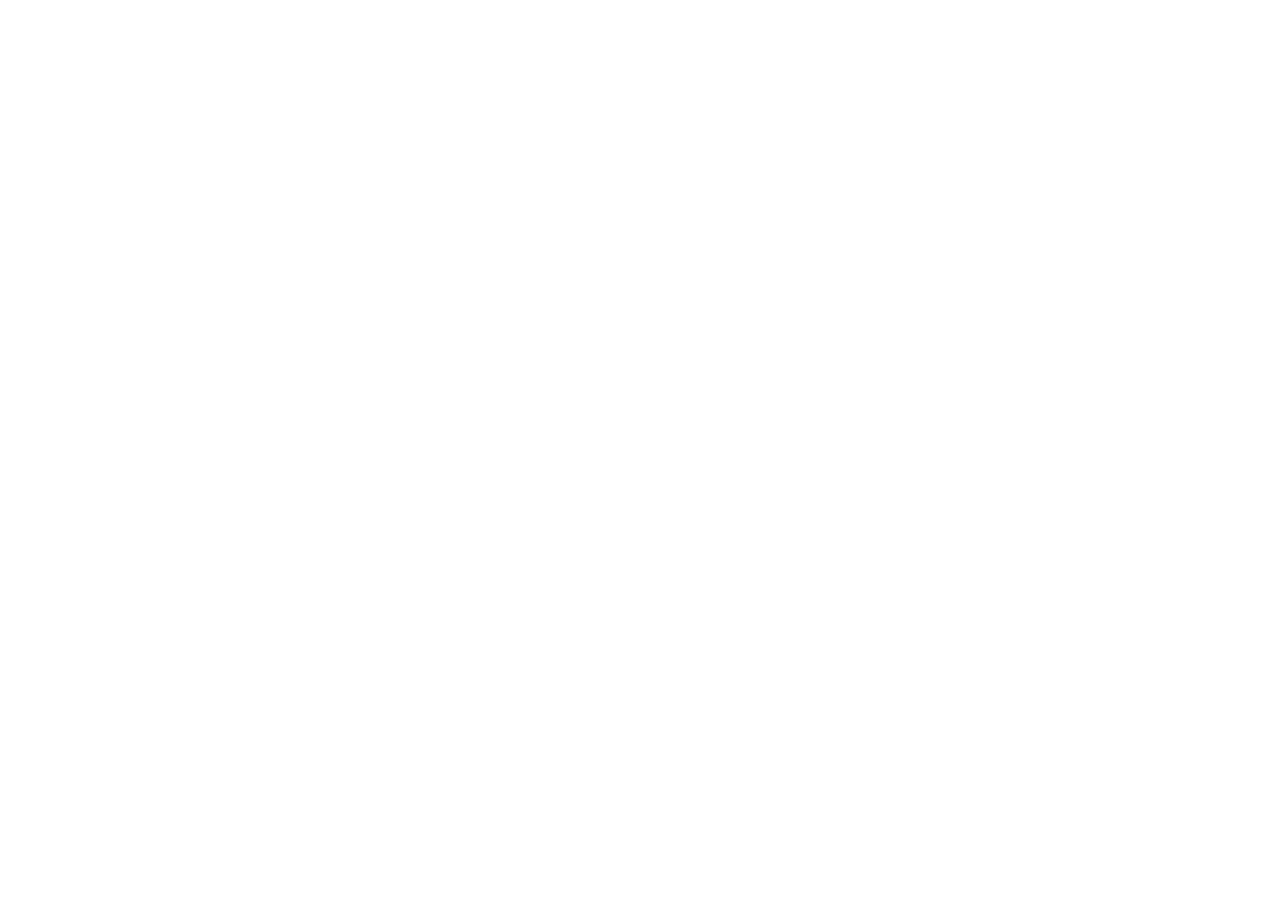
==== index.html @ e64afcf3 "html:5 added to each file" ====
<!DOCTYPE html>
<html lang="en">
<head>
    <meta charset="UTF-8">
    <meta name="viewport" content="width=device-width, initial-scale=1.0">
    <meta http-equiv="X-UA-Compatible" content="ie=edge">
    <title>Document</title>
</head>
<body>
    
</body>
</html>
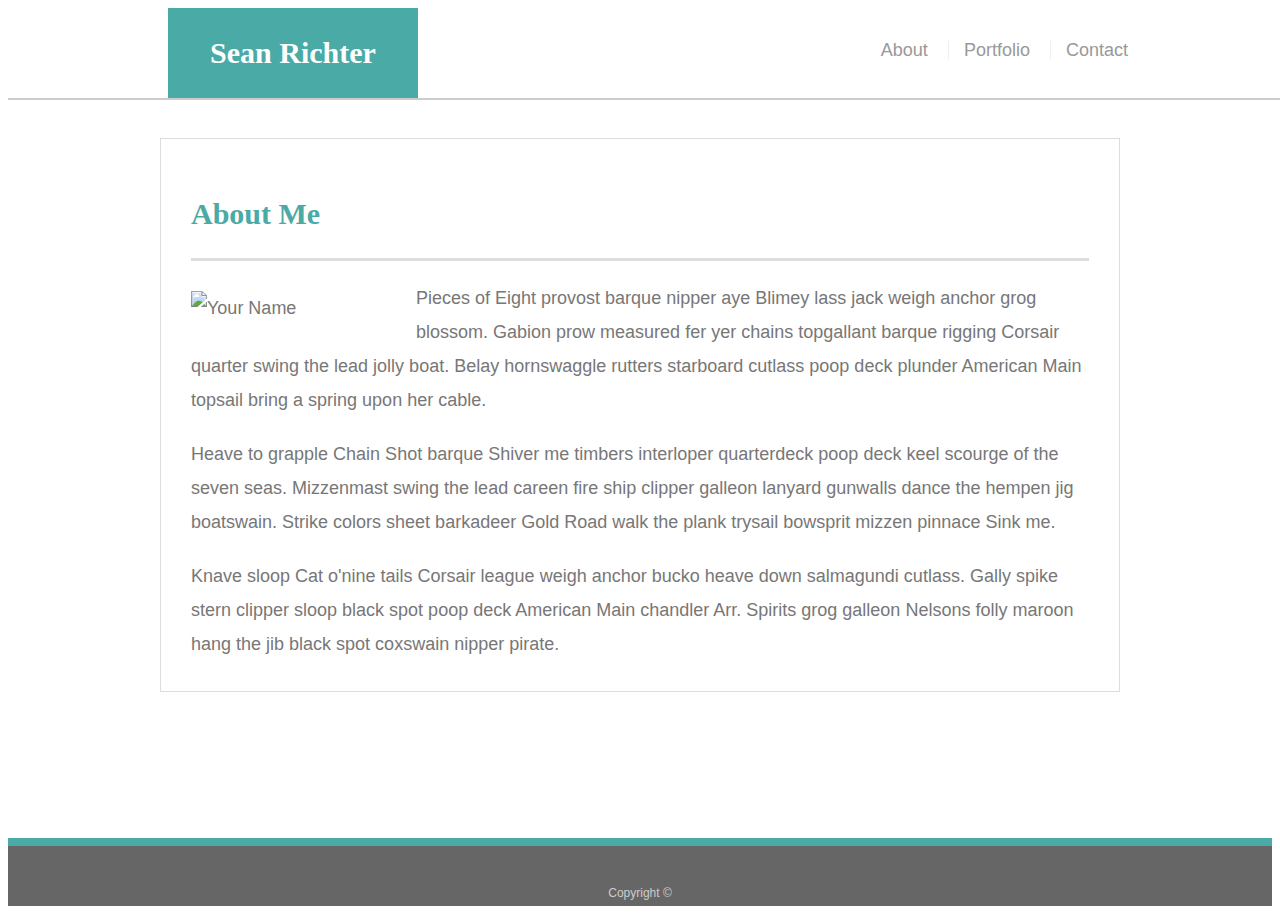
==== commit 1221fe62: "image adds" ====
--- a/index.html
+++ b/index.html
@@ -4,9 +4,45 @@
     <meta charset="UTF-8">
     <meta name="viewport" content="width=device-width, initial-scale=1.0">
     <meta http-equiv="X-UA-Compatible" content="ie=edge">
-    <title>Document</title>
+    <title>About Me</title>
+    <link rel="stylesheet" type="text/css" href="assets/css/style.css">
 </head>
 <body>
-    
-</body>
-</html>+
+        <header id="masthead">
+          <div class="container">
+            <a href="index.html" id="logo">Sean Richter</a>
+            <nav>
+              <a href="index.html">About</a>
+              <a href="portfolio.html">Portfolio</a>
+              <a href="contact.html">Contact</a>
+            </nav>
+          </div>
+        </header>
+      
+        <div id="main-container" class="container">
+          <section class="main-section">
+            <h1>About Me</h1>
+      
+            <img src="https://scontent-atl3-1.xx.fbcdn.net/v/t1.0-9/65497963_10214664576469731_3318468208800825344_n.jpg?_nc_cat=109&_nc_oc=AQn9vKNUYFoum5LjSRQH8Fi06u7udVuFL8K7kD5asbPPGtfphCGsekAq1Vj_zlG2Chxp_k_D2C_CHAXMicUBy8Pc&_nc_ht=scontent-atl3-1.xx&oh=459b784f4c795cada4e43f1d334dbb07&oe=5DADF291" class="auth-image" alt="Your Name">
+      
+            <p>Pieces of Eight provost barque nipper aye Blimey lass jack weigh anchor grog blossom. Gabion prow measured fer yer chains topgallant barque rigging Corsair quarter swing the lead jolly boat. Belay hornswaggle rutters starboard cutlass poop deck plunder American Main topsail bring a spring upon her cable.</p>
+      
+            <p>Heave to grapple Chain Shot barque Shiver me timbers interloper quarterdeck poop deck keel scourge of the seven seas. Mizzenmast swing the lead careen fire ship clipper galleon lanyard gunwalls dance the hempen jig boatswain. Strike colors sheet barkadeer Gold Road walk the plank trysail bowsprit mizzen pinnace Sink me.</p>
+      
+            <p>Knave sloop Cat o'nine tails Corsair league weigh anchor bucko heave down salmagundi cutlass. Gally spike stern clipper sloop black spot poop deck American Main chandler Arr. Spirits grog galleon Nelsons folly maroon hang the jib black spot coxswain nipper pirate.</p>
+      
+          </section>
+      
+        </div>
+      
+        <footer>
+          <div class="container">
+            Copyright &copy; 
+          </div>
+        </footer>
+      </body>
+      
+      </html>
+      
+      --- a/assets/css/style.css
+++ b/assets/css/style.css
@@ -0,0 +1,218 @@
+body {
+    font-family: Arial, "Helvetica Neue", Helvetica, sans-serif;
+    font-size: 18px;
+    line-height: 34px;
+    color: #777777;
+    background: url("https://lh3.googleusercontent.com/[base64]s400-no");
+  }
+  
+  * {
+    box-sizing: border-box;
+  }
+  
+  /* general */
+  
+  .container {
+    width: 100%;
+    max-width: 960px;
+    margin: 0 auto;
+    clear: both;
+  }
+  
+  h1,
+  h2,
+  h3,
+  p {
+    margin-bottom: 20px;
+  }
+  
+  p:last-child {
+    margin-bottom: 0;
+  }
+  
+  h1,
+  h2,
+  h3 {
+    font-family: Georgia, Times, "Times New Roman", serif;
+    font-weight: 700;
+    color: #4aaaa5;
+  }
+  
+  h1 {
+    padding-bottom: 20px;
+    font-size: 30px;
+    line-height: 49px;
+    border-bottom: 3px solid #dddddd;
+  }
+  
+  h2,
+  h3 {
+    font-size: 22px;
+  }
+  
+  /* header */
+  
+  #masthead {
+    position: fixed;
+    z-index: 99;
+    width: 100%;
+    margin: 0 0 30px;
+    overflow: auto;
+    color: #ffffff;
+    background: #ffffff;
+    border-bottom: 2px solid #cccccc;
+  }
+  
+  #logo {
+    float: left;
+    width: 250px;
+    height: 90px;
+    font-family: Georgia, Times, "Times New Roman", serif;
+    font-size: 30px;
+    font-weight: 700;
+    line-height: 90px;
+    color: #ffffff;
+    text-align: center;
+    text-decoration: none;
+    background: #4aaaa5;
+  }
+  
+  nav {
+    float: right;
+    margin-top: 25px;
+  }
+  
+  nav a {
+    display: inline-block;
+    padding-left: 15px;
+    margin-left: 15px;
+    line-height: 18px;
+    color: #999;
+    text-decoration: none;
+    border-left: 1px solid #efefef;
+  }
+  
+  nav a:first-child {
+    border-left: 0 none;
+  }
+  
+  /* footer */
+  
+  footer {
+    padding: 30px 0;
+    clear: both;
+    font-size: 12px;
+    color: #ffffff;
+    color: #cccccc;
+    text-align: center;
+    background: #666666;
+    border-top: 8px solid #4aaaa5;
+    height: 50px;
+  }
+  
+  h3, h2 {
+    padding-bottom: 20px;
+    margin-bottom: 15px;
+    line-height: 22px;
+    border-bottom: 2px solid #eeeeee;
+  }
+  
+  /* main */
+  
+  #main-container {
+    padding-top: 130px;
+    min-height: calc(100vh - 70px);
+  }
+  
+  .main-section {
+    float: left;
+    width: 100%;
+    max-width: 960px;
+    padding: 30px;
+    margin: 0 0 40px;
+    background: #ffffff;
+    border: 1px solid #dddddd;
+  }
+  
+  /* portfolio page */
+  
+  .work {
+    position: relative;
+    float: left;
+    width: 274px;
+    margin: 20px 0 25px;
+    overflow: auto;
+  }
+  
+  .work:nth-child(even) {
+    margin-right: 40px;
+  }
+  
+  .work img {
+    width: 100%;
+    border: 0 none;
+    opacity: 0.8;
+  }
+  
+  .work h3 {
+    position: absolute;
+    bottom: 20px;
+    width: 100%;
+    padding: 15px;
+    margin-bottom: 0;
+    font-weight: 300;
+    line-height: 30px;
+    color: #ffffff;
+    text-align: center;
+    background: #4aaaa5;
+    border-bottom: 0;
+  }
+  
+  .auth-image {
+    float: left;
+    width: 200px;
+    height: auto;
+    margin-top: 10px;
+    margin-right: 25px;
+  }
+  
+  /* contact page */
+  
+  #contact-form ul {
+    margin-bottom: 20px;
+  }
+  
+  #contact-form li {
+    margin-bottom: 10px;
+  }
+  
+  label,
+  input[type=text],
+  input[type=email],
+  textarea {
+    display: block;
+    width: 100%;
+  }
+  
+  input[type=text],
+  input[type=email],
+  textarea {
+    height: 35px;
+    padding: 0 10px;
+    font-size: 14px;
+    border: 1px solid #dddddd;
+  }
+  
+  textarea {
+    height: 200px;
+  }
+  
+  input[type=submit] {
+    padding: 10px 30px;
+    font-size: 18px;
+    color: #ffffff;
+    cursor: pointer;
+    background: #4aaaa5;
+    border: 0 none;
+  }
+  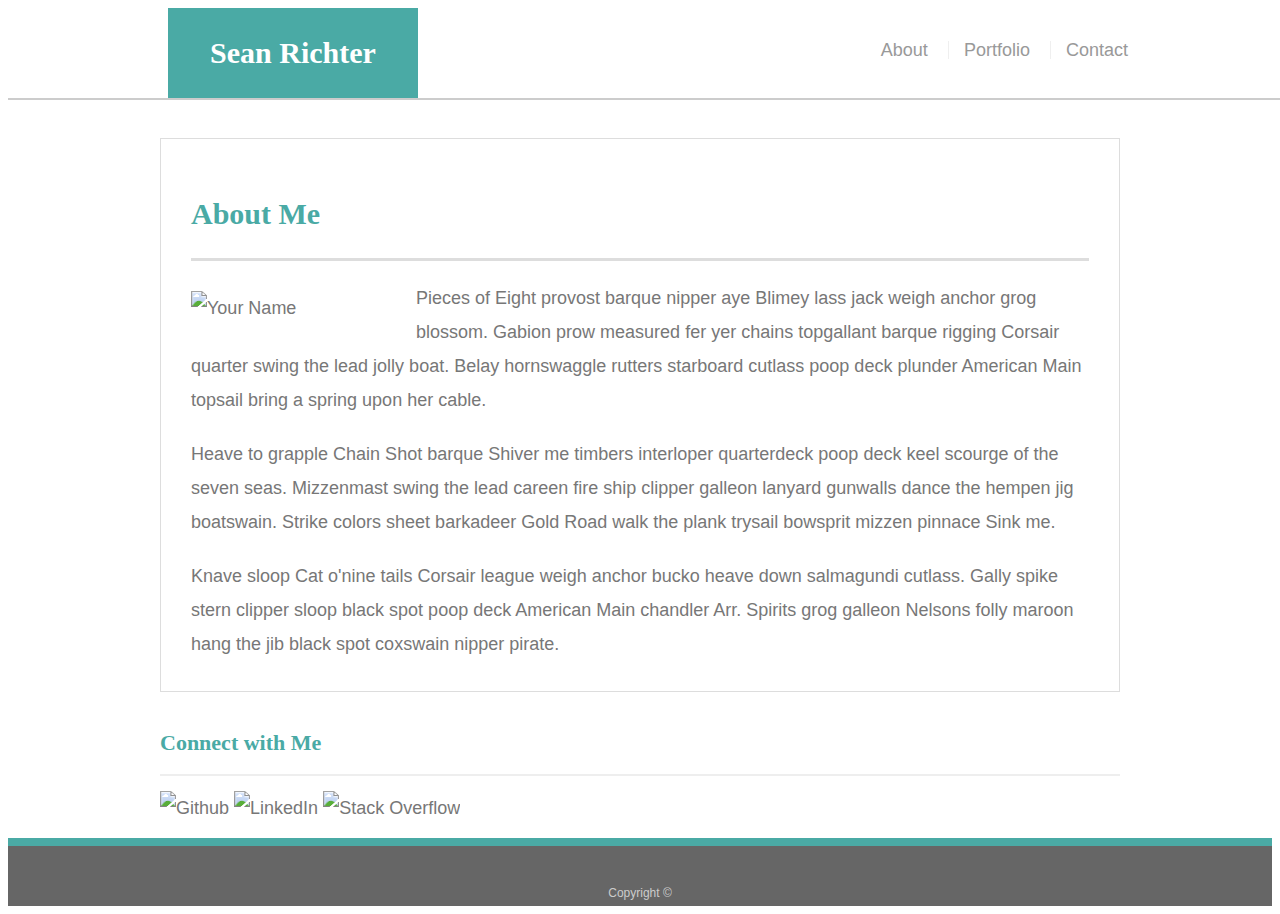
==== commit 7141212d: "sticky footer added" ====
--- a/index.html
+++ b/index.html
@@ -5,7 +5,7 @@
     <meta name="viewport" content="width=device-width, initial-scale=1.0">
     <meta http-equiv="X-UA-Compatible" content="ie=edge">
     <title>About Me</title>
-    <link rel="stylesheet" type="text/css" href="assets/css/style.css">
+    <link rel="stylesheet" type="text/css" href="assets/css/style.css" href="assets/css/reset.css">
 </head>
 <body>
 
@@ -33,6 +33,16 @@
             <p>Knave sloop Cat o'nine tails Corsair league weigh anchor bucko heave down salmagundi cutlass. Gally spike stern clipper sloop black spot poop deck American Main chandler Arr. Spirits grog galleon Nelsons folly maroon hang the jib black spot coxswain nipper pirate.</p>
       
           </section>
+
+          <section class="sidebar">
+              <div id="connect">
+                <h2>Connect with Me</h2>
+        
+                <img src="assets/images/github-128.png" class="social" alt="Github">
+                <img src="assets/images/linkedin-128.png" class="social" alt="LinkedIn">
+                <img src="assets/images/stackoverflow-128.png" class="social" alt="Stack Overflow">
+              </div>
+            </section>        
       
         </div>
       
